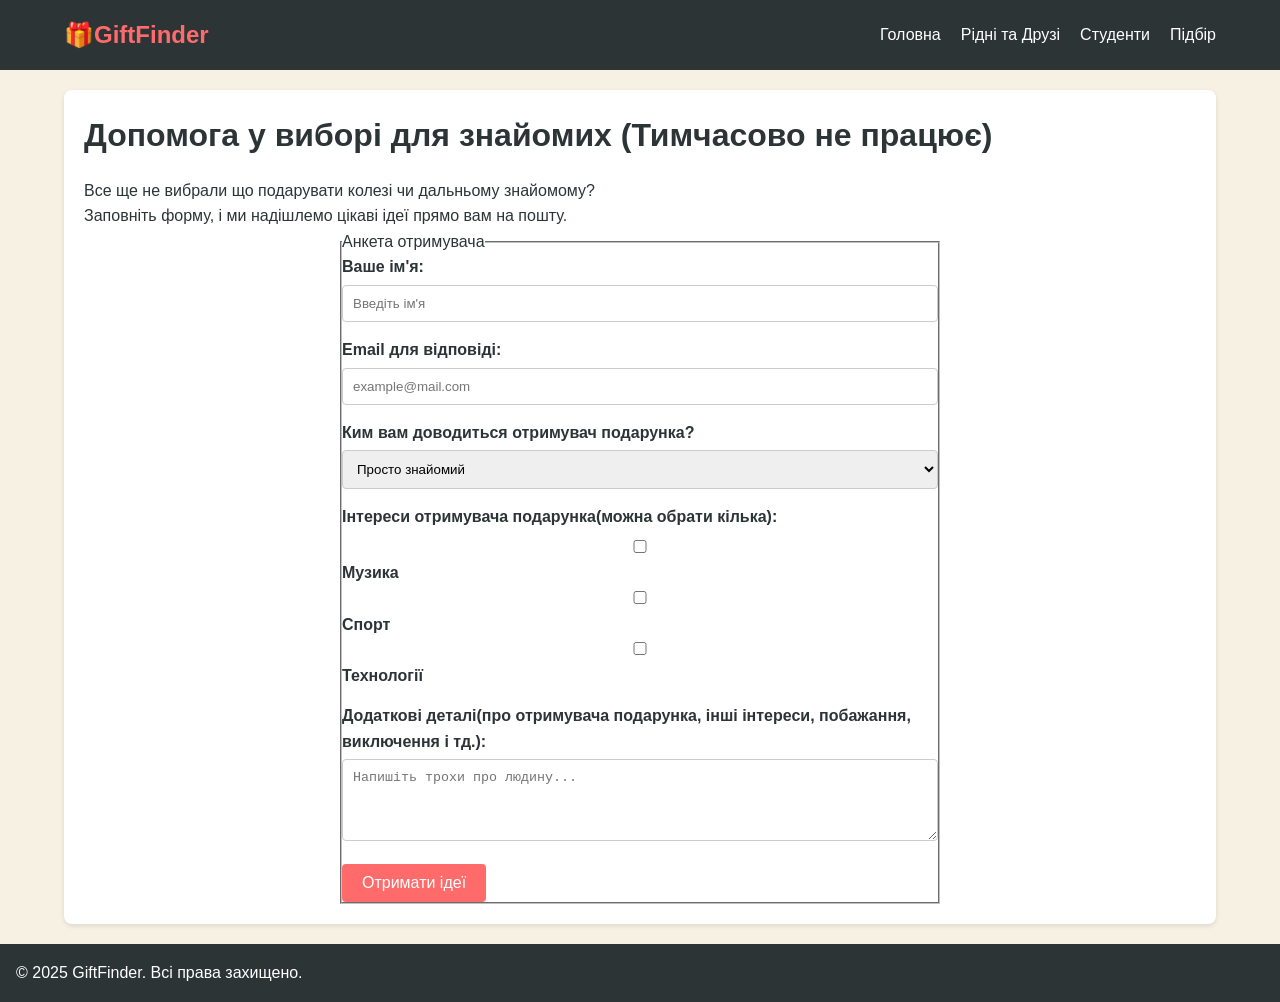
==== contact.html @ 2ae11cf7 "Uploading html, css and .js files" ====
<!DOCTYPE html>
<html lang="uk">
<head>
    <meta charset="UTF-8">
    <meta name="viewport" content="width=device-width, initial-scale=1.0">
    <title>Підбір подарунка - GiftFinder</title>
    <link rel="stylesheet" href="style.css">
    <link rel="shortcut icon" href="pictures/icon.png" type="image/png">
    <link rel="icon" href="pictures/icon.png" type="image/png">
</head>
<body>

    <header>
        <nav>
            <div class="logo">🎁GiftFinder</div>
            <ul>
                <li><a href="index.html">Головна</a></li>
                <li><a href="relatives.html">Рідні та Друзі</a></li>
                <li><a href="students.html">Студенти</a></li>
                <li><a href="contact.html">Підбір</a></li>
            </ul>
        </nav>
    </header>

    <main>
        <h1>Допомога у виборі для знайомих (Тимчасово не працює)</h1>
        <p>Все ще не вибрали що подарувати колезі чи дальньому знайомому? <br>
            Заповніть форму, і ми надішлемо цікаві ідеї прямо вам на пошту.</p>

        <form action="#" method="get">
            <fieldset>
                <legend>Анкета отримувача</legend>
                
                <div class="form-group">
                    <label for="name">Ваше ім'я:</label>
                    <input type="text" id="name" name="name" placeholder="Введіть ім'я" required>
                </div>

                <div class="form-group">
                    <label for="email">Email для відповіді:</label>
                    <input type="email" id="email" name="email" placeholder="example@mail.com" required>
                </div>

                <div class="form-group">
                    <label for="category">Ким вам доводиться отримувач подарунка?</label>
                    <select id="category" name="category">
                        <option value="acquaintance">Просто знайомий</option>
                        <option value="colleague">Колега</option>
                        <option value="neighbor">Сусід</option>
                    </select>
                </div>

                <div class="form-group">
                    <label>Інтереси отримувача подарунка(можна обрати кілька):</label>
                    <input type="checkbox" id="music" name="interest" value="music"> <label style="display:inline" for="music">Музика</label>
                    <input type="checkbox" id="sport" name="interest" value="sport"> <label style="display:inline" for="sport">Спорт</label>
                    <input type="checkbox" id="tech" name="interest" value="tech"> <label style="display:inline" for="tech">Технології</label>
                </div>

                <div class="form-group">
                    <label for="details">Додаткові деталі(про отримувача подарунка, інші інтереси, побажання, виключення і тд.):</label>
                    <textarea id="details" name="details" rows="4" placeholder="Напишіть трохи про людину..."></textarea>
                </div>

                <button type="submit">Отримати ідеї</button>

                <div id="contactModal" class="modal">
                    <div class="modal-content">
                        <span class="close-btn">&times;</span>
                        <h2>Дякуємо за звернення!</h2>
                        <p>😭Нажаль сервіс тимчасово недоступний.<br>
                            Ми підберемо ідеї та надішлемо їх на вказану пошту коли сервіс відновить роботу.</p>
                    </div>
                </div>

            </fieldset>
        </form>
    </main>

    <footer>
        <p>&copy; 2025 GiftFinder. Всі права захищено.</p>
    </footer>

    <script src="contact.js"></script>
</body>
</html>
---- style.css ----
:root {
    --primary-color: #ff6b6b;
    --secondary-color: #4ecdc4;
    --dark-color: #2d3436;
    --light-color: #f7f1e3;
    --font-main: 'Segoe UI', Tahoma, Geneva, Verdana, sans-serif;
}

* {
    box-sizing: border-box;
    margin: 0;
    padding: 0;
}

body {
    font-family: var(--font-main);
    background-color: var(--light-color);
    color: var(--dark-color);
    line-height: 1.6;
    display: flex;
    flex-direction: column;
    min-height: 100vh;
}

header {
    background-color: var(--dark-color);
    color: white;
    padding: 1rem 0;
}

nav {
    display: flex;
    justify-content: space-between;
    align-items: center;
    width: 90%;
    margin: 0 auto;
}

.logo {
    font-size: 1.5rem;
    font-weight: bold;
    color: var(--primary-color);
}

nav ul {
    display: flex;
    list-style: none;
}

nav ul li {
    margin-left: 20px;
}

nav a {
    color: white;
    text-decoration: none;
    font-weight: 500;
    transition: color 0.3s;
}

nav a:hover {
    color: var(--primary-color);
}

main {
    flex: 1;
    width: 90%;
    margin: 20px auto;
    padding: 20px;
    background: white;
    border-radius: 8px;
    box-shadow: 0 2px 5px rgba(0,0,0,0.1);
}

h1, h2 {
    color: var(--dark-color);
    margin-bottom: 1rem;
}

.gift-grid {
    display: grid;
    grid-template-columns: repeat(auto-fit, minmax(250px, 1fr));
    gap: 20px;
    margin-top: 20px;
}

.gift-card {
    border: 1px solid #ddd;
    border-radius: 5px;
    padding: 15px;
    text-align: center;
    background-color: #fff;
}

.gift-card img {
    max-width: 100%;
    height: auto;
    border-radius: 5px;
}

table {
    width: 100%;
    border-collapse: collapse;
    margin-top: 20px;
}

th, td {
    padding: 12px;
    border: 1px solid #ddd;
    text-align: left;
}

th {
    background-color: var(--secondary-color);
    color: white;
}

form {
    max-width: 600px;
    margin: 0 auto;
}

.form-group {
    margin-bottom: 15px;
}

label {
    display: block;
    margin-bottom: 5px;
    font-weight: bold;
}

input, select, textarea {
    width: 100%;
    padding: 10px;
    border: 1px solid #ccc;
    border-radius: 4px;
}

button {
    background-color: var(--primary-color);
    color: white;
    padding: 10px 20px;
    border: none;
    border-radius: 4px;
    cursor: pointer;
    font-size: 1rem;
}

button:hover {
    background-color: #e05252;
}

footer {
    background-color: var(--dark-color);
    color: white;
    text-align: left;
    padding: 1rem;
    margin-top: auto;
}

.music-box {
    margin-top: 30px;
    padding: 20px;
    border: 2px solid #eee;
    border-radius: 15px;
    background-color: #ffffff;
    display: inline-block;
}

.music-btn {
    background-color: #ff6b6b !important;
    color: white !important;
    border: none;
    padding: 10px 25px;
    margin: 10px 5px;
    border-radius: 50px;
    cursor: pointer;
    font-size: 16px;
    font-weight: bold;
    display: inline-block;
    box-shadow: 0 4px 6px rgba(0,0,0,0.1);
}

.music-btn:hover {
    background-color: #ee5253 !important;
    transform: scale(1.05);
}

.download-info {
    font-size: 10px;
    font-weight: bold;
    display: flex;
    align-items: center;
    gap: 3px;
}

.downloadList {
    font-size: 24px;
    font-weight: bold;
    align-items: center;
    gap: 3px;
}

.songPoster-grid {
    display: grid;
    grid-template-columns: repeat(auto-fit, minmax(250px, 1fr));
    gap: 20px;
    margin-top: 20px;
}

.logoimg {
    max-width: 100%;
    height: auto;
    margin: 0 auto;
}

.slogan {
    font-size: 36px;
    color: #ff4c4c;
    font-weight: bold;
    display: inline-block;
    transform: skewX(3deg);
}

.error-container {
     text-align: center;
     padding: 50px;
}

.error-code {
    font-size: 100px;
    color: #ff6b6b;
    font-weight: bold;
}

.modal {
    display: none; 
    position: fixed;
    z-index: 1000;
    left: 0;
    top: 0;
    width: 100%;
    height: 100%;
    background-color: rgba(0,0,0,0.6);
}

.modal-content {
    background-color: var(--light-color); /* */
    margin: 15% auto;
    padding: 25px;
    border: 3px solid var(--secondary-color); /* Використовуємо ваш колір */
    width: 90%;
    max-width: 450px;
    border-radius: 15px;
    text-align: center;
    position: relative;
    box-shadow: 0 5px 15px rgba(0,0,0,0.3);
}

.close-btn {
    position: absolute;
    right: 15px;
    top: 5px;
    font-size: 30px;
    cursor: pointer;
    color: var(--dark-color);
}

.no-download {
    pointer-events: none;
    user-select: none;
    -webkit-user-drag: none;
}
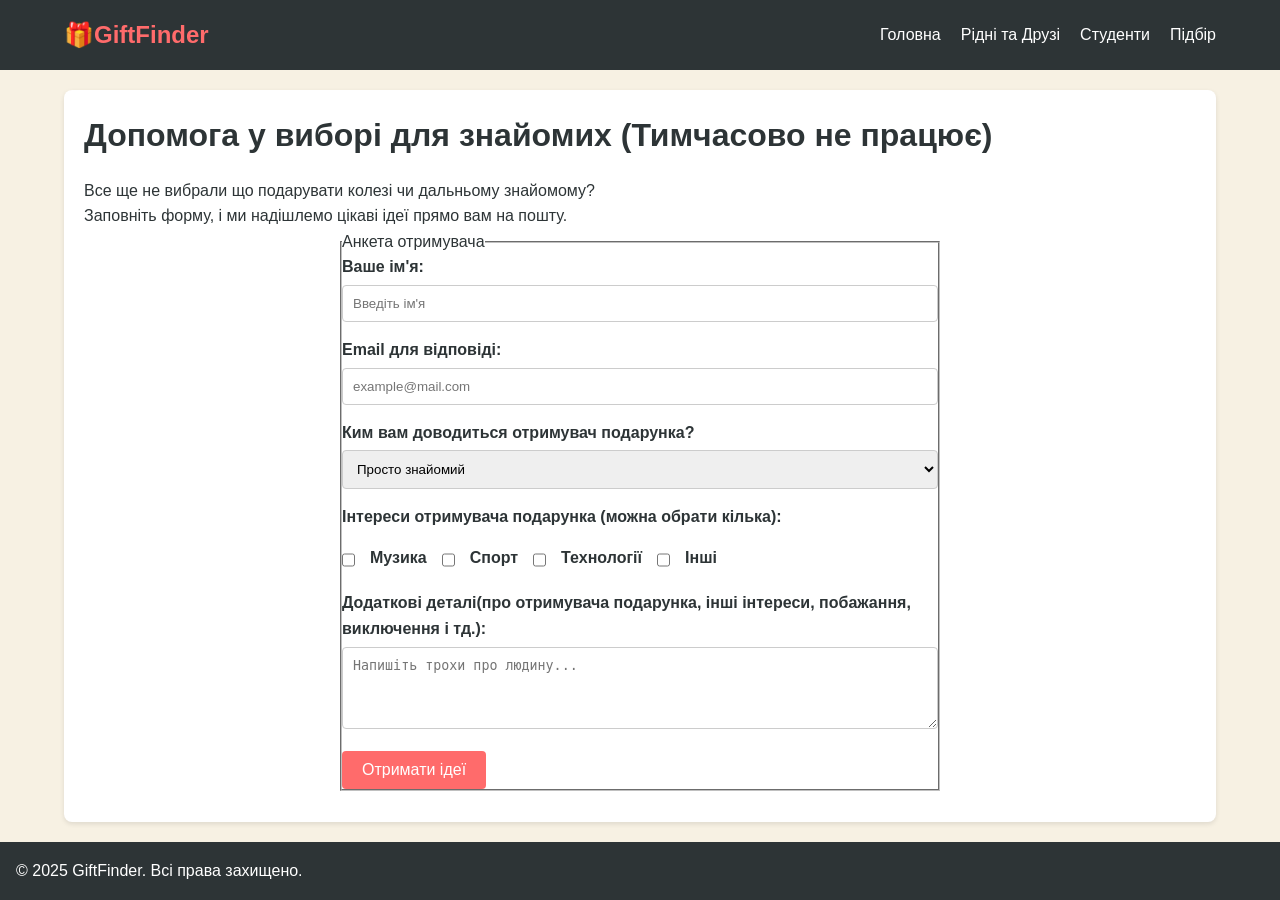
==== commit 090ec109: "Fixed errors in contact.html and style.css" ====
--- a/contact.html
+++ b/contact.html
@@ -51,10 +51,22 @@
                 </div>
 
                 <div class="form-group">
-                    <label>Інтереси отримувача подарунка(можна обрати кілька):</label>
-                    <input type="checkbox" id="music" name="interest" value="music"> <label style="display:inline" for="music">Музика</label>
-                    <input type="checkbox" id="sport" name="interest" value="sport"> <label style="display:inline" for="sport">Спорт</label>
-                    <input type="checkbox" id="tech" name="interest" value="tech"> <label style="display:inline" for="tech">Технології</label>
+                    <label>Інтереси отримувача подарунка (можна обрати кілька):</label>
+                    <div class="checkbox-group">
+
+                        <input type="checkbox" id="music" name="interest" value="music"> 
+                        <label for="music">Музика</label>
+        
+                        <input type="checkbox" id="sport" name="interest" value="sport"> 
+                        <label for="sport">Спорт</label>
+        
+                        <input type="checkbox" id="tech" name="interest" value="tech"> 
+                        <label for="tech">Технології</label>
+
+                        <input type="checkbox" id="other" name="interest" value="other"> 
+                        <label for="other">Інші</label>
+                        
+                    </div>
                 </div>
 
                 <div class="form-group">
--- a/style.css
+++ b/style.css
@@ -271,4 +271,15 @@
     pointer-events: none;
     user-select: none;
     -webkit-user-drag: none;
+}
+
+.checkbox-group {
+    display: flex;
+    flex-wrap: wrap;
+    gap: 15px;
+    padding-top: 10px;
+}
+
+.checkbox-group input {
+    width: auto;
 }
